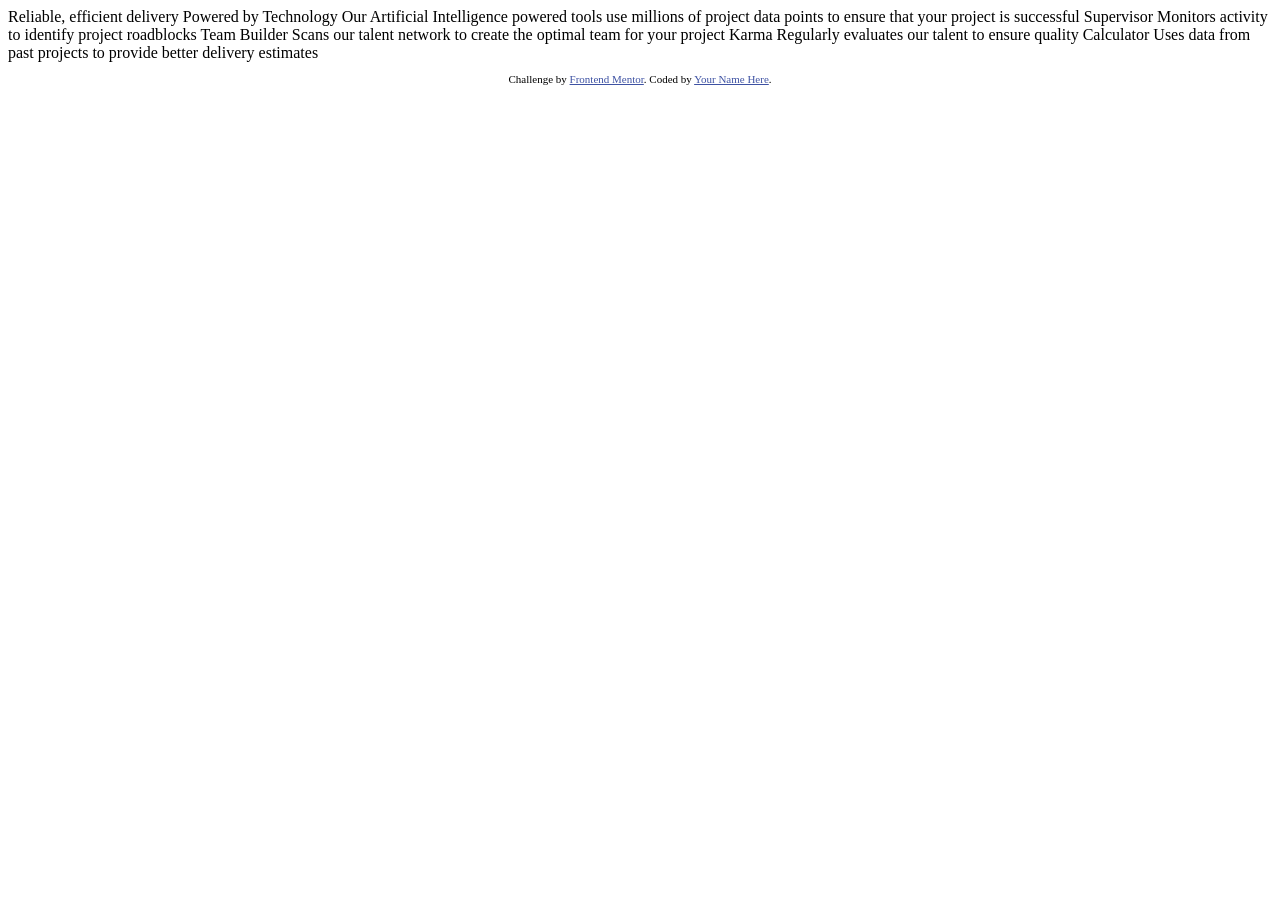
==== index.html @ c5b6e591 "first commit" ====
<!DOCTYPE html>
<html lang="en">
<head>
  <meta charset="UTF-8">
  <meta name="viewport" content="width=device-width, initial-scale=1.0"> <!-- displays site properly based on user's device -->

  <link rel="icon" type="image/png" sizes="32x32" href="./images/favicon-32x32.png">
  
  <title>Frontend Mentor | Four card feature section</title>

  <!-- Feel free to remove these styles or customise in your own stylesheet 👍 -->
  <style>
    .attribution { font-size: 11px; text-align: center; }
    .attribution a { color: hsl(228, 45%, 44%); }
  </style>
</head>
<body>
  
  Reliable, efficient delivery
  Powered by Technology

  Our Artificial Intelligence powered tools use millions of project data points 
  to ensure that your project is successful

  Supervisor
  Monitors activity to identify project roadblocks

  Team Builder
  Scans our talent network to create the optimal team for your project

  Karma
  Regularly evaluates our talent to ensure quality

  Calculator
  Uses data from past projects to provide better delivery estimates

  
  <footer>
    <p class="attribution">
      Challenge by <a href="https://www.frontendmentor.io?ref=challenge" target="_blank">Frontend Mentor</a>. 
      Coded by <a href="#">Your Name Here</a>.
    </p>
  </footer>
</body>
</html>
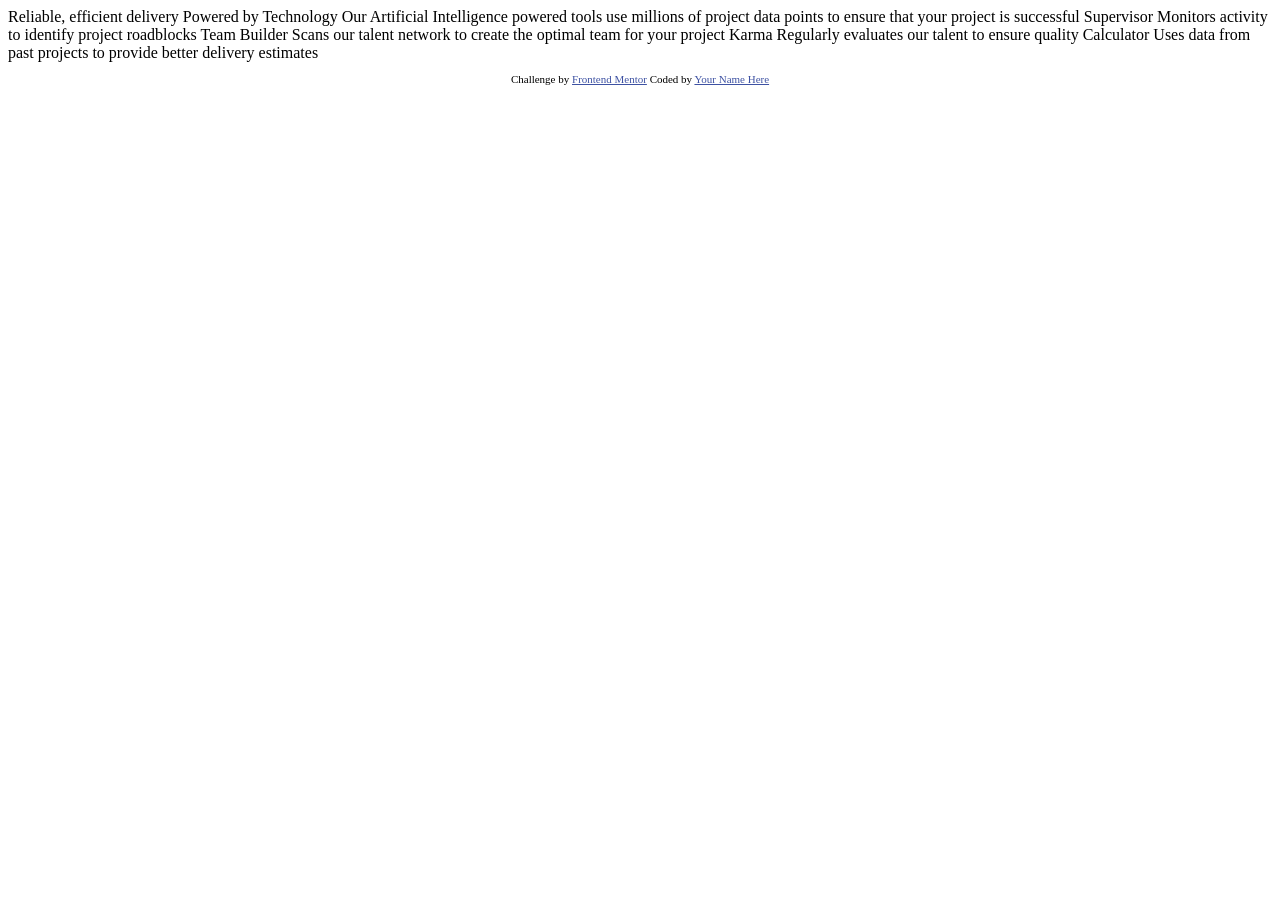
==== commit 39e7a317: "Finish Desktop and Mobile Design" ====
--- a/index.html
+++ b/index.html
@@ -37,8 +37,8 @@
   
   <footer>
     <p class="attribution">
-      Challenge by <a href="https://www.frontendmentor.io?ref=challenge" target="_blank">Frontend Mentor</a>. 
-      Coded by <a href="#">Your Name Here</a>.
+      Challenge by <a href="https://www.frontendmentor.io?ref=challenge" target="_blank">Frontend Mentor</a>
+      Coded by <a href="#">Your Name Here</a>
     </p>
   </footer>
 </body>
